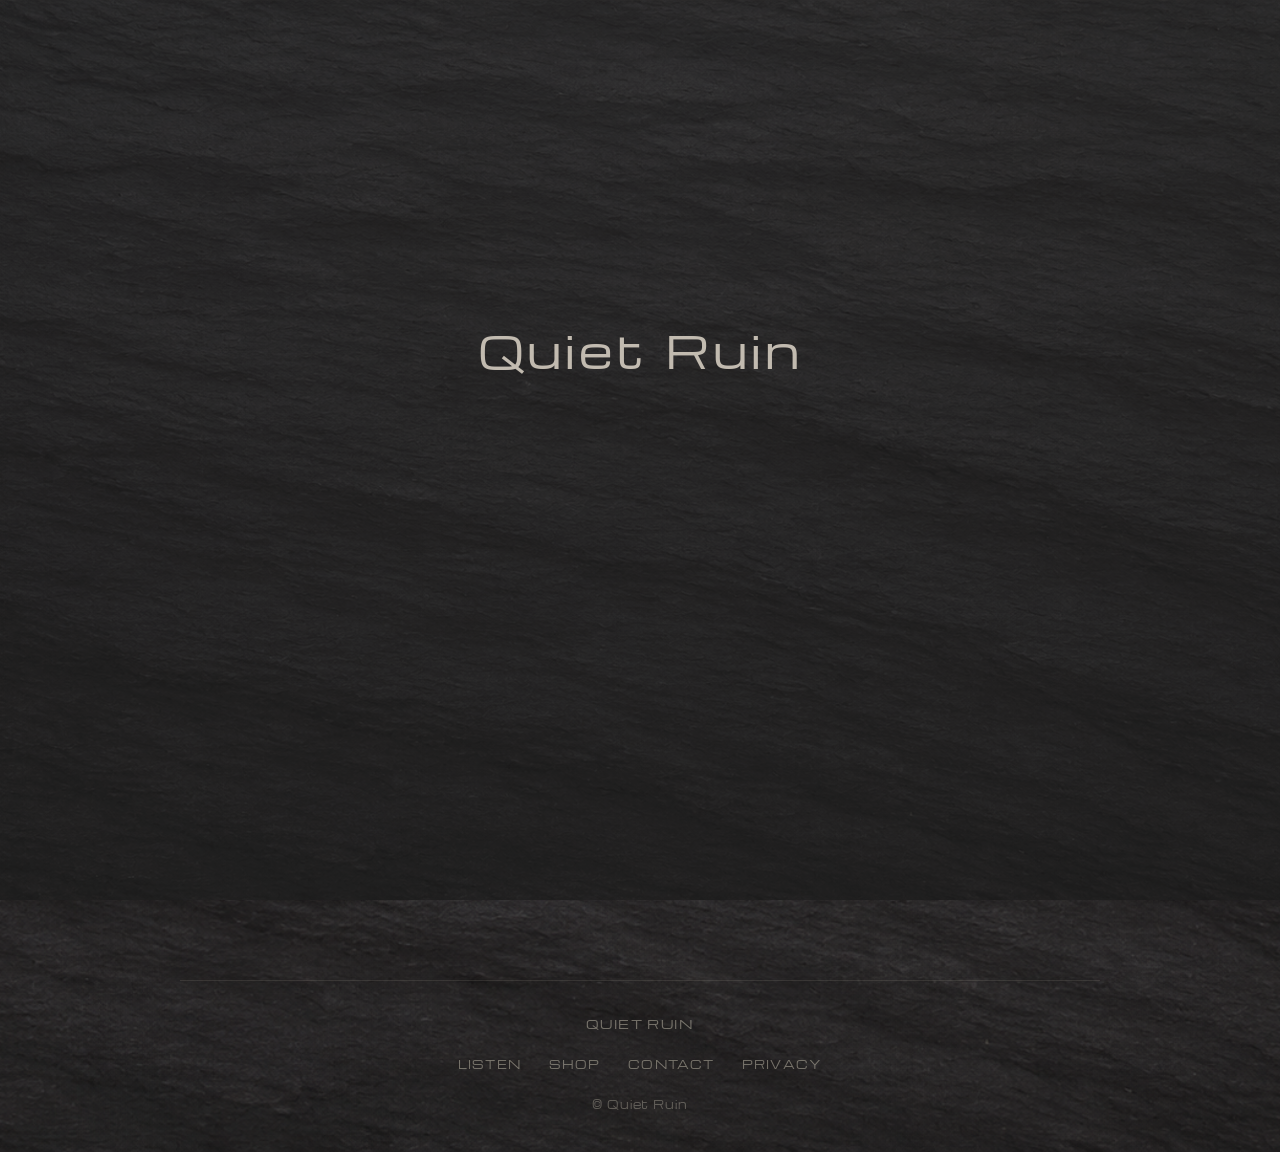
==== index.html @ 3c6c9afe "Initial public site deployment" ====
<!DOCTYPE html>
<html lang="en">
<head>
    <meta charset="UTF-8">
    <meta name="viewport" content="width=device-width, initial-scale=1.0">
    <title>Quiet Ruin - Home</title>
    <link rel="stylesheet" href="css/fonts.css">
    <link rel="stylesheet" href="css/background.css">
    <link rel="stylesheet" href="css/styles.css">
    <link rel="stylesheet" href="css/footer.css">
    <link rel="icon" type="image/svg+xml" href="assets/icons/favicon.svg">
    <link rel="icon" type="image/png" sizes="32x32" href="assets/icons/favicon-32x32.png">
    <link rel="icon" type="image/png" sizes="16x16" href="assets/icons/favicon-16x16.png">
    <link rel="apple-touch-icon" href="assets/icons/apple-touch-icon.png">
    <meta name="description" content="Quiet Ruin is a dark, archival site for releases, notes, the Canon, Workbook, and direct access to listening platforms.">
    <link rel="canonical" href="https://quietruinmusic.com/">
    <meta property="og:site_name" content="Quiet Ruin">
    <meta property="og:title" content="Quiet Ruin - Home">
    <meta property="og:description" content="Quiet Ruin is a dark, archival site for releases, notes, the Canon, Workbook, and direct access to listening platforms.">
    <meta property="og:type" content="website">
    <meta property="og:url" content="https://quietruinmusic.com/">
    <meta property="og:image" content="https://quietruinmusic.com/assets/artwork/A_SIDE.jpg">
</head>
<body>
    <main class="home-shell">
        <h1 class="home-title">Quiet Ruin</h1>
        <nav id="navigation" class="home-navigation" aria-label="Primary">
            <a href="project.html">Project</a>
            <a href="archive.html">Archive</a>
            <a href="notes.html">Notes</a>
            <a href="signal-access.html">Signals</a>
            <a href="listen.html">Listen</a>
            <a href="shop.html">Shop</a>
            <a href="contact.html">Contact</a>
        </nav>
    </main>
    <footer class="site-footer">
        <a class="site-footer-wordmark" href="index.html">Quiet Ruin</a>
        <nav class="site-footer-links" aria-label="Footer">
            <a href="listen.html">Listen</a>
            <a href="shop.html">Shop</a>
            <a href="contact.html">Contact</a>
            <a href="privacy.html">Privacy</a>
        </nav>
        <p class="site-footer-copyright">© Quiet Ruin</p>
    </footer>
    <script src="js/app.js"></script>
</body>
</html>
---- css/fonts.css ----
@font-face {
    font-family: "BorisBlackBloxx";
    src: url("../assets/fonts/BorisBlackBloxx.woff2") format("woff2");
    font-weight: 500;
    font-style: normal;
    font-display: swap;
}

@font-face {
    font-family: "Michroma";
    src: url("../assets/fonts/Michroma-Regular.woff2") format("woff2");
    font-weight: 400;
    font-style: normal;
    font-display: swap;
}
   :root {
    --font-body: "Michroma", "Helvetica Neue", Helvetica, Arial, sans-serif;
    --font-display: var(--font-body);
    --text-primary: #c5bfaf;
    --text-secondary: rgba(197, 191, 175, 0.72);
}

html,
body,
button,
input,
textarea,
select {
    font-family: var(--font-body);
}

body {
    color: var(--text-primary);
    -webkit-font-smoothing: antialiased;
    -moz-osx-font-smoothing: grayscale;
    text-rendering: optimizeLegibility;
    font-size: 0.94rem;
    line-height: 1.92;
}

a {
    color: inherit;
}

h1,
h2,
h3,
h4,
h5,
h6,
.home-title,
.archive-title,
.notes-title,
.note-title,
.canon-statement,
.signal-title,
.release-title,
.archive-release-title,
.notes-entry-title,
.release-section-title,
.release-video-title {
    font-family: var(--font-display);
    font-weight: 400;
    font-synthesis: none;
    color: var(--text-primary);
    -webkit-font-smoothing: antialiased;
    text-rendering: optimizeLegibility;
    letter-spacing: 0.12em;
}

.home-title,
.archive-title,
.notes-title,
.note-title,
.signal-title,
.release-title {
    font-size: 0.92em;
    letter-spacing: 0.06em;
}

.room-nav,
.home-navigation {
    color: rgba(197, 191, 175, 0.42);
}

.room-nav-link[aria-current="page"],
.home-navigation a:hover,
.notes-entry-link:hover .notes-entry-title,
.archive-link:hover .archive-release-title,
.signal-link:hover,
.note-nav a:hover,
.release-link:hover {
    color: rgba(206, 201, 191, 0.92);
}
---- css/background.css ----
html {
    min-height: 100%;
    background-color: #111111;
    background-image: url("../assets/textures/Cardosa-Slate.png");
    background-size: cover;
    background-position: center;
    background-repeat: no-repeat;
}

body {
    min-height: 100vh;
    color: #c5bfaf;
    background: transparent;
    position: relative;
    isolation: isolate;
}

body::before {
    content: "";
    position: fixed;
    inset: 0;
    background-image: url("../assets/textures/Cardosa-Slate.png");
    background-size: cover;
    background-position: center;
    opacity: 1;
    filter: brightness(0.54) contrast(0.88) saturate(0.82);
    pointer-events: none;
    z-index: -1;
}
---- css/styles.css ----
* {
    margin: 0;
    padding: 0;
    box-sizing: border-box;
}

body {
    min-height: 100vh;
    color: #cfc8bc;
    opacity: 0;
    animation: pageFadeIn 700ms ease forwards;
}


.home-shell {
    min-height: 100vh;
    display: flex;
    flex-direction: column;
    justify-content: center;
    align-items: center;
    transform: translateY(-60px);
    text-align: center;
    padding: 32px 24px;
}

.home-title {
    font-size: clamp(1.95rem, 3.4vw, 2.8rem);
    font-weight: 400;
    letter-spacing: 0.085em;
    line-height: 1.14;

    color: rgba(207, 200, 188, 0.92);
}

.home-navigation {
    display: flex;
    flex-wrap: wrap;
    justify-content: center;
    gap: 18px 26px;
    margin-top: 58px;
    font-size: 0.66rem;
    letter-spacing: 0.22em;
    text-transform: uppercase;
    opacity: 0;
    pointer-events: none;
    transition: opacity 1120ms ease;
}

.home-navigation.visible {
    opacity: 1;
    pointer-events: auto;
}

.home-navigation a {
    color: rgba(207, 200, 188, 0.68);
    text-decoration: none;
    transition: color 180ms ease;
}

.home-navigation a:hover {
    color: rgba(207, 200, 188, 0.84);
}

@keyframes pageFadeIn {
    to {
        opacity: 1;
    }
}

@media (max-width: 820px) {
    .home-shell {
        transform: translateY(-34px);
    }

    .home-title {
        font-size: clamp(1.8rem, 8vw, 2.35rem);
    }

    .home-navigation {
        margin-top: 52px;
        gap: 16px 20px;
    }
}
---- css/footer.css ----
.site-footer {
    width: min(920px, calc(100% - 48px));
    margin: 80px auto 0;
    padding: 28px 0 36px;
    border-top: 1px solid rgba(197, 191, 175, 0.13);
    color: rgba(197, 191, 175, 0.52);
    text-align: center;
}

.site-footer-wordmark,
.site-footer-links a {
    color: inherit;
    text-decoration: none;
    transition: color 180ms ease, opacity 180ms ease;
}

.site-footer-wordmark {
    display: inline-block;
    font-size: 0.76rem;
    letter-spacing: 0.12em;
    text-transform: uppercase;
}

.site-footer-links {
    display: flex;
    flex-wrap: wrap;
    justify-content: center;
    gap: 18px 28px;
    margin-top: 16px;
    font-size: 0.7rem;
    letter-spacing: 0.1em;
    text-transform: uppercase;
}

.site-footer-wordmark:hover,
.site-footer-links a:hover,
.site-footer-wordmark:focus-visible,
.site-footer-links a:focus-visible {
    color: rgba(206, 201, 191, 0.96);
}

.site-footer-copyright {
    margin: 20px 0 0;
    color: rgba(197, 191, 175, 0.38);
    font-size: 0.66rem;
    letter-spacing: 0.08em;
}

@media (max-width: 820px) {
    body {
        overflow-x: hidden;
    }

    .room-nav,
    .home-navigation {
        width: 100%;
        max-width: 100%;
        box-sizing: border-box;
        justify-content: flex-start;
        flex-wrap: nowrap;
        overflow-x: auto;
        overflow-y: hidden;
        white-space: nowrap;
        overscroll-behavior-x: contain;
        scrollbar-width: none;
        -webkit-overflow-scrolling: touch;
    }

    .room-nav-link,
    .home-navigation a {
        flex: 0 0 auto;
    }

    .home-navigation {
        width: auto;
        max-width: 100%;
        justify-content: center;
        flex-wrap: wrap;
        overflow: visible;
        white-space: normal;
        overscroll-behavior-x: auto;
        opacity: 1;
        pointer-events: auto;
    }

    .room-nav::-webkit-scrollbar,
    .home-navigation::-webkit-scrollbar {
        display: none;
    }

    .site-footer {
        width: calc(100% - 32px);
        margin-top: 56px;
        padding-bottom: 28px;
    }

    .site-footer-links {
        gap: 14px 20px;
    }
}
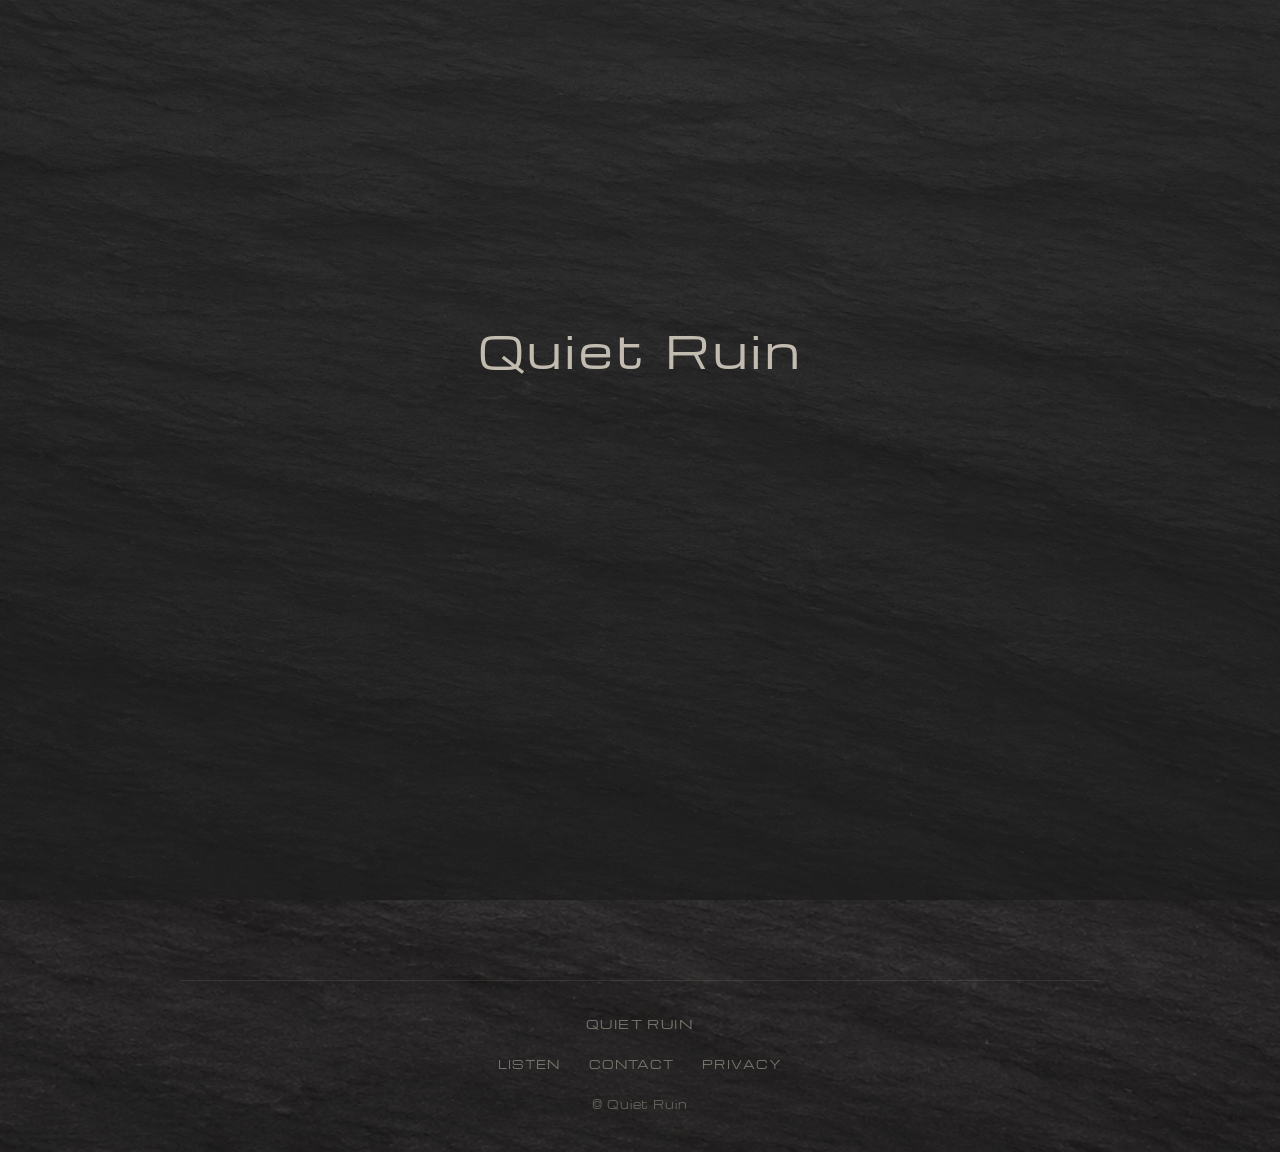
==== commit 1572b482: "Hide Shop until release" ====
--- a/index.html
+++ b/index.html
@@ -12,14 +12,18 @@
     <link rel="icon" type="image/png" sizes="32x32" href="assets/icons/favicon-32x32.png">
     <link rel="icon" type="image/png" sizes="16x16" href="assets/icons/favicon-16x16.png">
     <link rel="apple-touch-icon" href="assets/icons/apple-touch-icon.png">
-    <meta name="description" content="Quiet Ruin is a dark, archival site for releases, notes, the Canon, Workbook, and direct access to listening platforms.">
+    <meta name="description" content="Quiet Ruin creates alternative music shaped by melody, repetition and atmosphere.">
     <link rel="canonical" href="https://quietruinmusic.com/">
     <meta property="og:site_name" content="Quiet Ruin">
-    <meta property="og:title" content="Quiet Ruin - Home">
-    <meta property="og:description" content="Quiet Ruin is a dark, archival site for releases, notes, the Canon, Workbook, and direct access to listening platforms.">
+    <meta property="og:title" content="Quiet Ruin">
+    <meta property="og:description" content="Quiet Ruin creates alternative music shaped by melody, repetition and atmosphere.">
     <meta property="og:type" content="website">
     <meta property="og:url" content="https://quietruinmusic.com/">
-    <meta property="og:image" content="https://quietruinmusic.com/assets/artwork/A_SIDE.jpg">
+    <meta property="og:image" content="https://quietruinmusic.github.io/quietruin-site/assets/artwork/QR_IMAGE_SOCIAL_SHARING.jpg">
+    <meta name="twitter:card" content="summary_large_image">
+    <meta name="twitter:title" content="Quiet Ruin">
+    <meta name="twitter:description" content="Quiet Ruin creates alternative music shaped by melody, repetition and atmosphere.">
+    <meta name="twitter:image" content="https://quietruinmusic.github.io/quietruin-site/assets/artwork/QR_IMAGE_SOCIAL_SHARING.jpg">
 </head>
 <body>
     <main class="home-shell">
@@ -30,7 +34,6 @@
             <a href="notes.html">Notes</a>
             <a href="signal-access.html">Signals</a>
             <a href="listen.html">Listen</a>
-            <a href="shop.html">Shop</a>
             <a href="contact.html">Contact</a>
         </nav>
     </main>
@@ -38,7 +41,6 @@
         <a class="site-footer-wordmark" href="index.html">Quiet Ruin</a>
         <nav class="site-footer-links" aria-label="Footer">
             <a href="listen.html">Listen</a>
-            <a href="shop.html">Shop</a>
             <a href="contact.html">Contact</a>
             <a href="privacy.html">Privacy</a>
         </nav>
--- a/css/styles.css
+++ b/css/styles.css
@@ -69,11 +69,13 @@
 
 @media (max-width: 820px) {
     .home-shell {
-        transform: translateY(-34px);
+        transform: translateY(-60px);
     }
 
     .home-title {
         font-size: clamp(1.8rem, 8vw, 2.35rem);
+        position: relative;
+        top: 18px;
     }
 
     .home-navigation {
